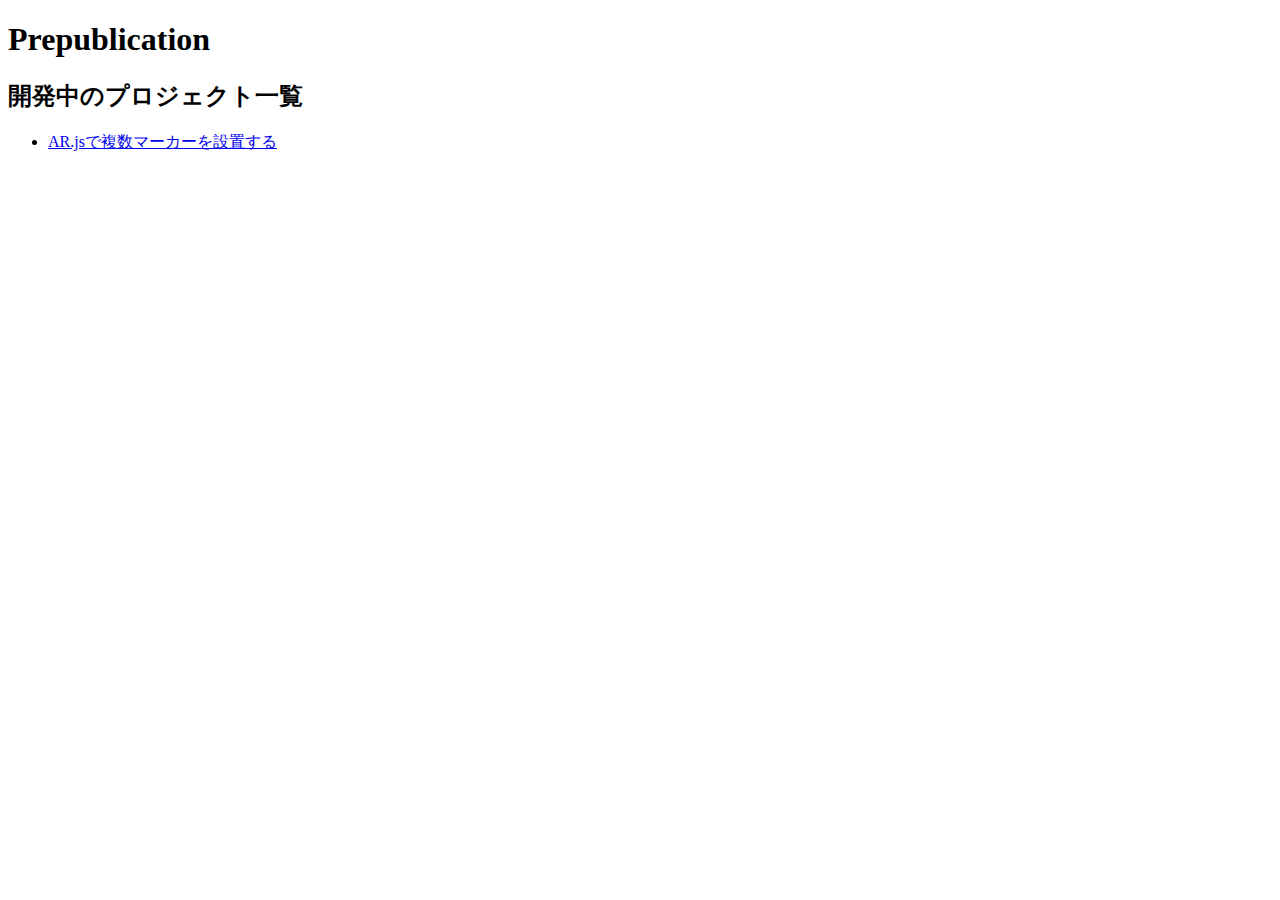
==== webar/index.html @ 7d4d7b02 "First commit" ====
<!DOCTYPE html>
<html>

<head>
    <title>TOP / prepublication</title>
    <meta charset="utf-8" />
    <meta name="viewport" content="width=device-width, initial-scale=1" />
    <meta property="og:url" content="#" />
    <meta property="og:type" content="website" />
    <meta property="og:title" content="#" />
    <meta property="og:description" content="#" />
    <meta property="og:site_name" content="#" />
    <meta property="og:image" content="#" />
    <link rel="stylesheet" href="https://cdn.simplecss.org/simple.min.css">
</head>

<body>
    <header><h1>Prepublication</h1></header>
    <main>
        <h2>開発中のプロジェクト一覧</h2>
        <article>
            <ul>
                <li><a href="./MultiMarkersTest.html">AR.jsで複数マーカーを設置する</a></li>
            </ul>
        </article>
    </main>
</body>

</html>
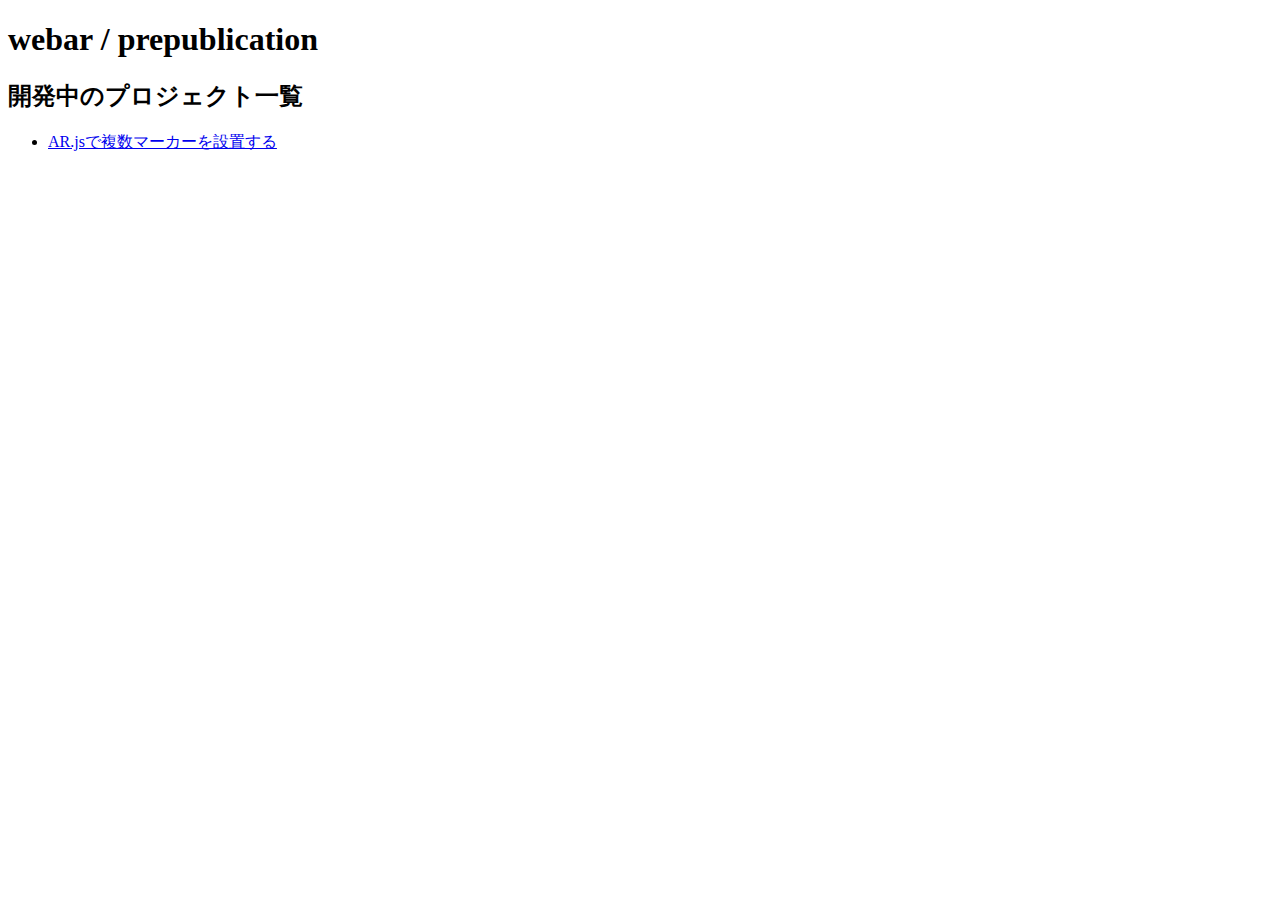
==== commit d242a732: "#" ====
--- a/webar/index.html
+++ b/webar/index.html
@@ -2,7 +2,7 @@
 <html>
 
 <head>
-    <title>TOP / prepublication</title>
+    <title>webar / experiment</title>
     <meta charset="utf-8" />
     <meta name="viewport" content="width=device-width, initial-scale=1" />
     <meta property="og:url" content="#" />
@@ -15,7 +15,7 @@
 </head>
 
 <body>
-    <header><h1>Prepublication</h1></header>
+    <header><h1>webar / prepublication</h1></header>
     <main>
         <h2>開発中のプロジェクト一覧</h2>
         <article>
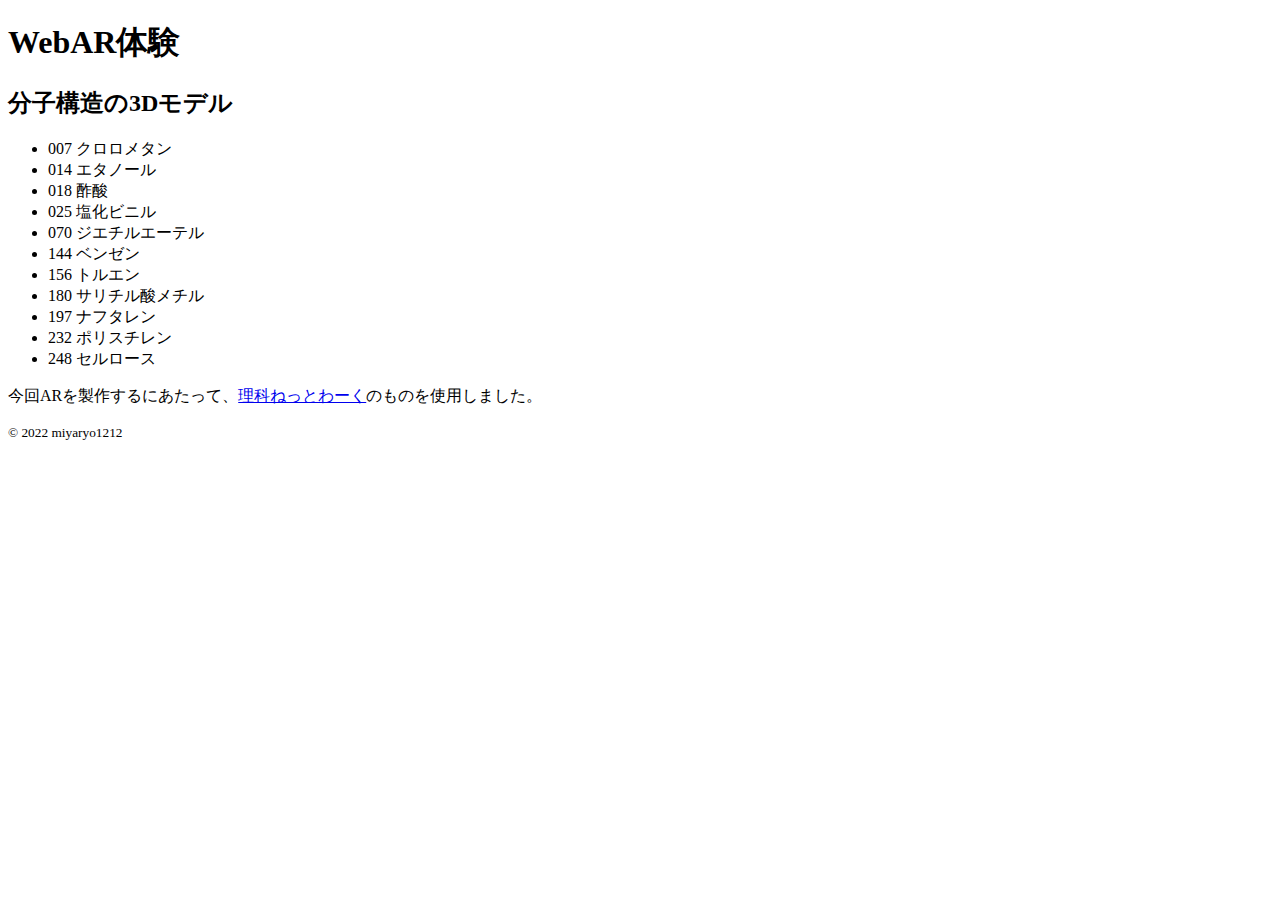
==== commit 479f5e09: "#" ====
--- a/webar/index.html
+++ b/webar/index.html
@@ -2,28 +2,55 @@
 <html>
 
 <head>
-    <title>webar / experiment</title>
+    <title>WebARを体験しよう！ - A-Frame + AR.js / 物理化学班 </title>
     <meta charset="utf-8" />
     <meta name="viewport" content="width=device-width, initial-scale=1" />
-    <meta property="og:url" content="#" />
+    <meta property="og:url" content="https://miyaryo1212.github.io/webar/index.html" />
     <meta property="og:type" content="website" />
-    <meta property="og:title" content="#" />
-    <meta property="og:description" content="#" />
-    <meta property="og:site_name" content="#" />
+    <meta property="og:title" content="WebARを体験しよう！" />
+    <meta property="og:description" content="A-FrameとAR.jsを用いてブラウザ上でARを体験！" />
+    <meta property="og:site_name" content="butsukaga" />
     <meta property="og:image" content="#" />
     <link rel="stylesheet" href="https://cdn.simplecss.org/simple.min.css">
 </head>
 
 <body>
-    <header><h1>webar / prepublication</h1></header>
+    <header>
+        <h1>WebAR体験</h1>
+    </header>
     <main>
-        <h2>開発中のプロジェクト一覧</h2>
         <article>
-            <ul>
-                <li><a href="./MultiMarkersTest.html">AR.jsで複数マーカーを設置する</a></li>
-            </ul>
+            <h2>分子構造の3Dモデル</h2>
+                <ul>
+                    <li>007 クロロメタン</li>
+                    <li>014 エタノール</li>
+                    <li>018 酢酸</li>
+                    <li>025 塩化ビニル</li>
+                    <li>070 ジエチルエーテル</li>
+                    <li>144 ベンゼン</li>
+                    <li>156 トルエン</li>
+                    <li>180 サリチル酸メチル</li>
+                    <li>197 ナフタレン</li>
+                    <li>232 ポリスチレン</li>
+                    <li>248 セルロース</li>
+                </ul>
+                <p>今回ARを製作するにあたって、<a href="https://rika-net.com/contents/cp0010/start.html" target="_blank">理科ねっとわーく</a>のものを使用しました。
         </article>
     </main>
+    <footer>
+        <small>&#xA9; 2022 miyaryo1212</small><br>
+    </footer>
 </body>
 
+<script>
+    const devices = (await navigator.mediaDevices.enumerateDevices())
+    .filter((device) => device.kind === 'videoinput')
+    .map((device) => {
+      return {
+        text: device.label,
+        value: device.deviceId,
+      };
+    });
+</script>
+
 </html>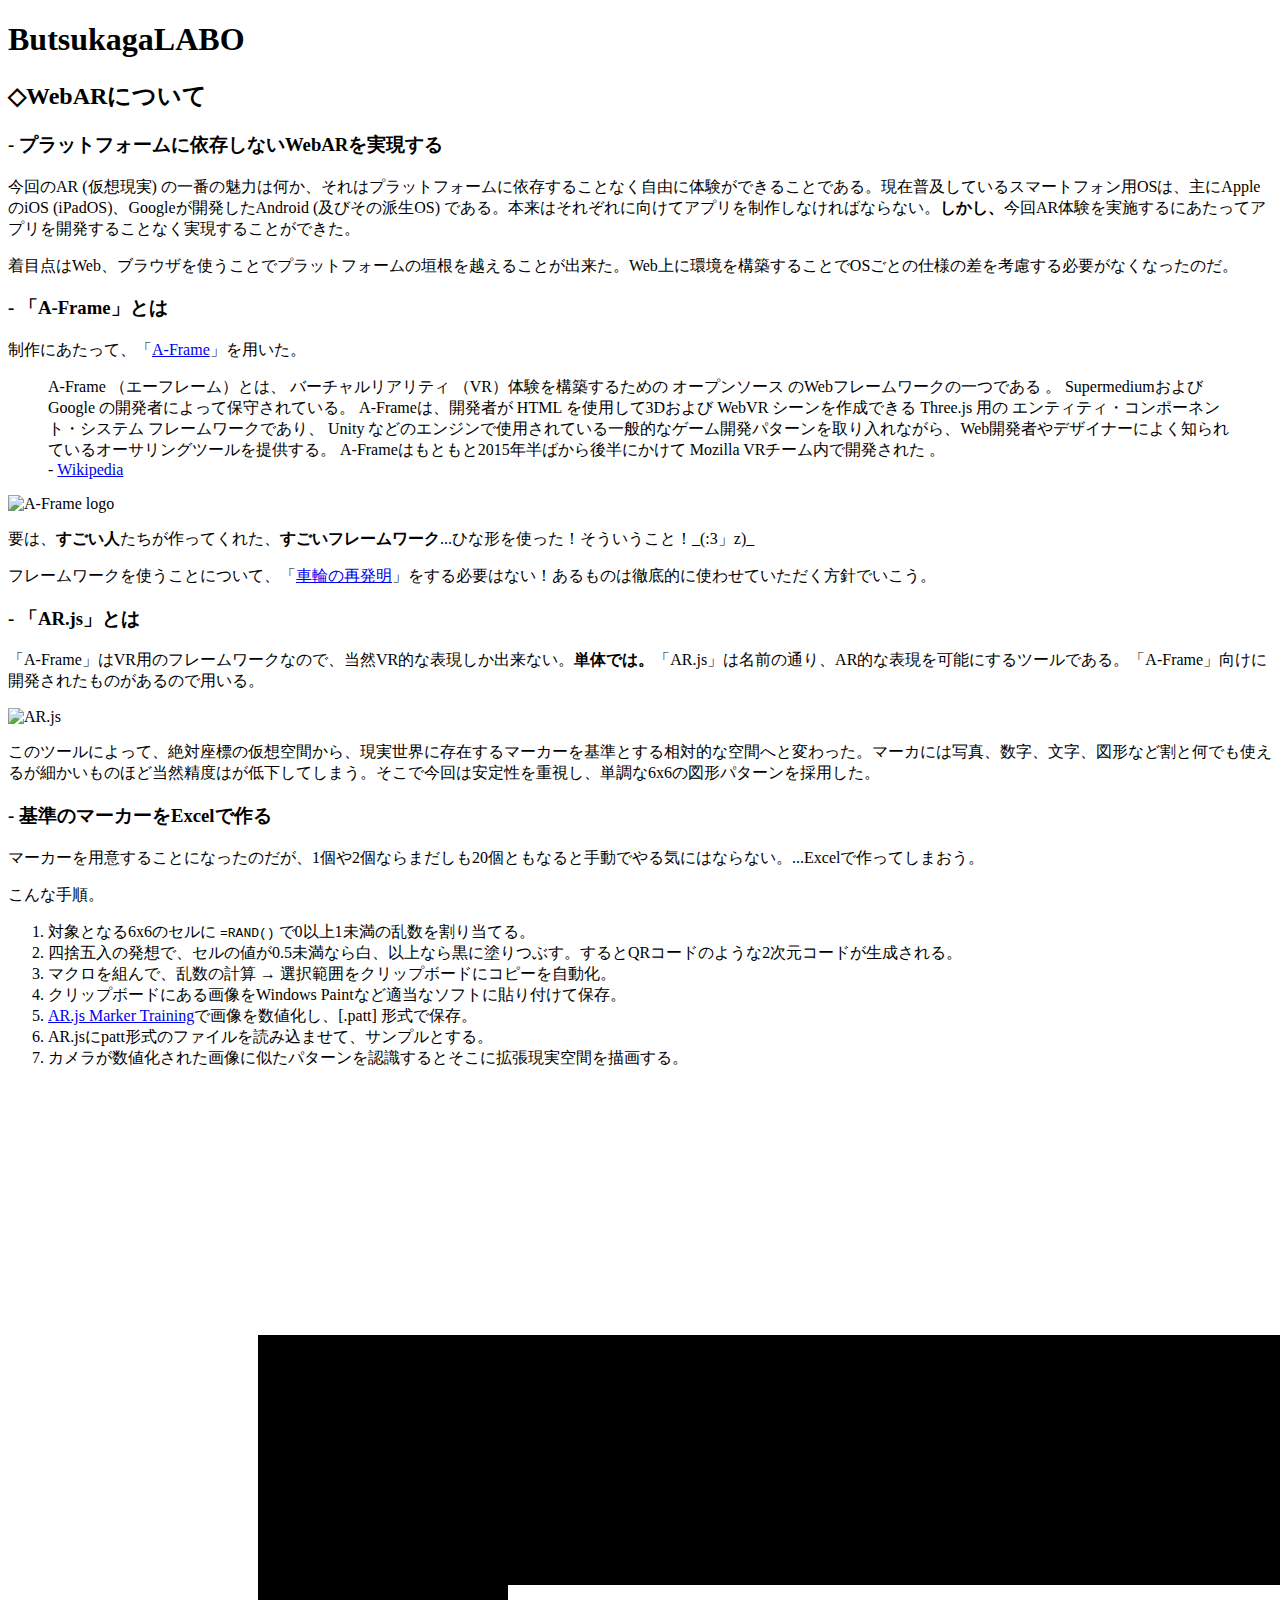
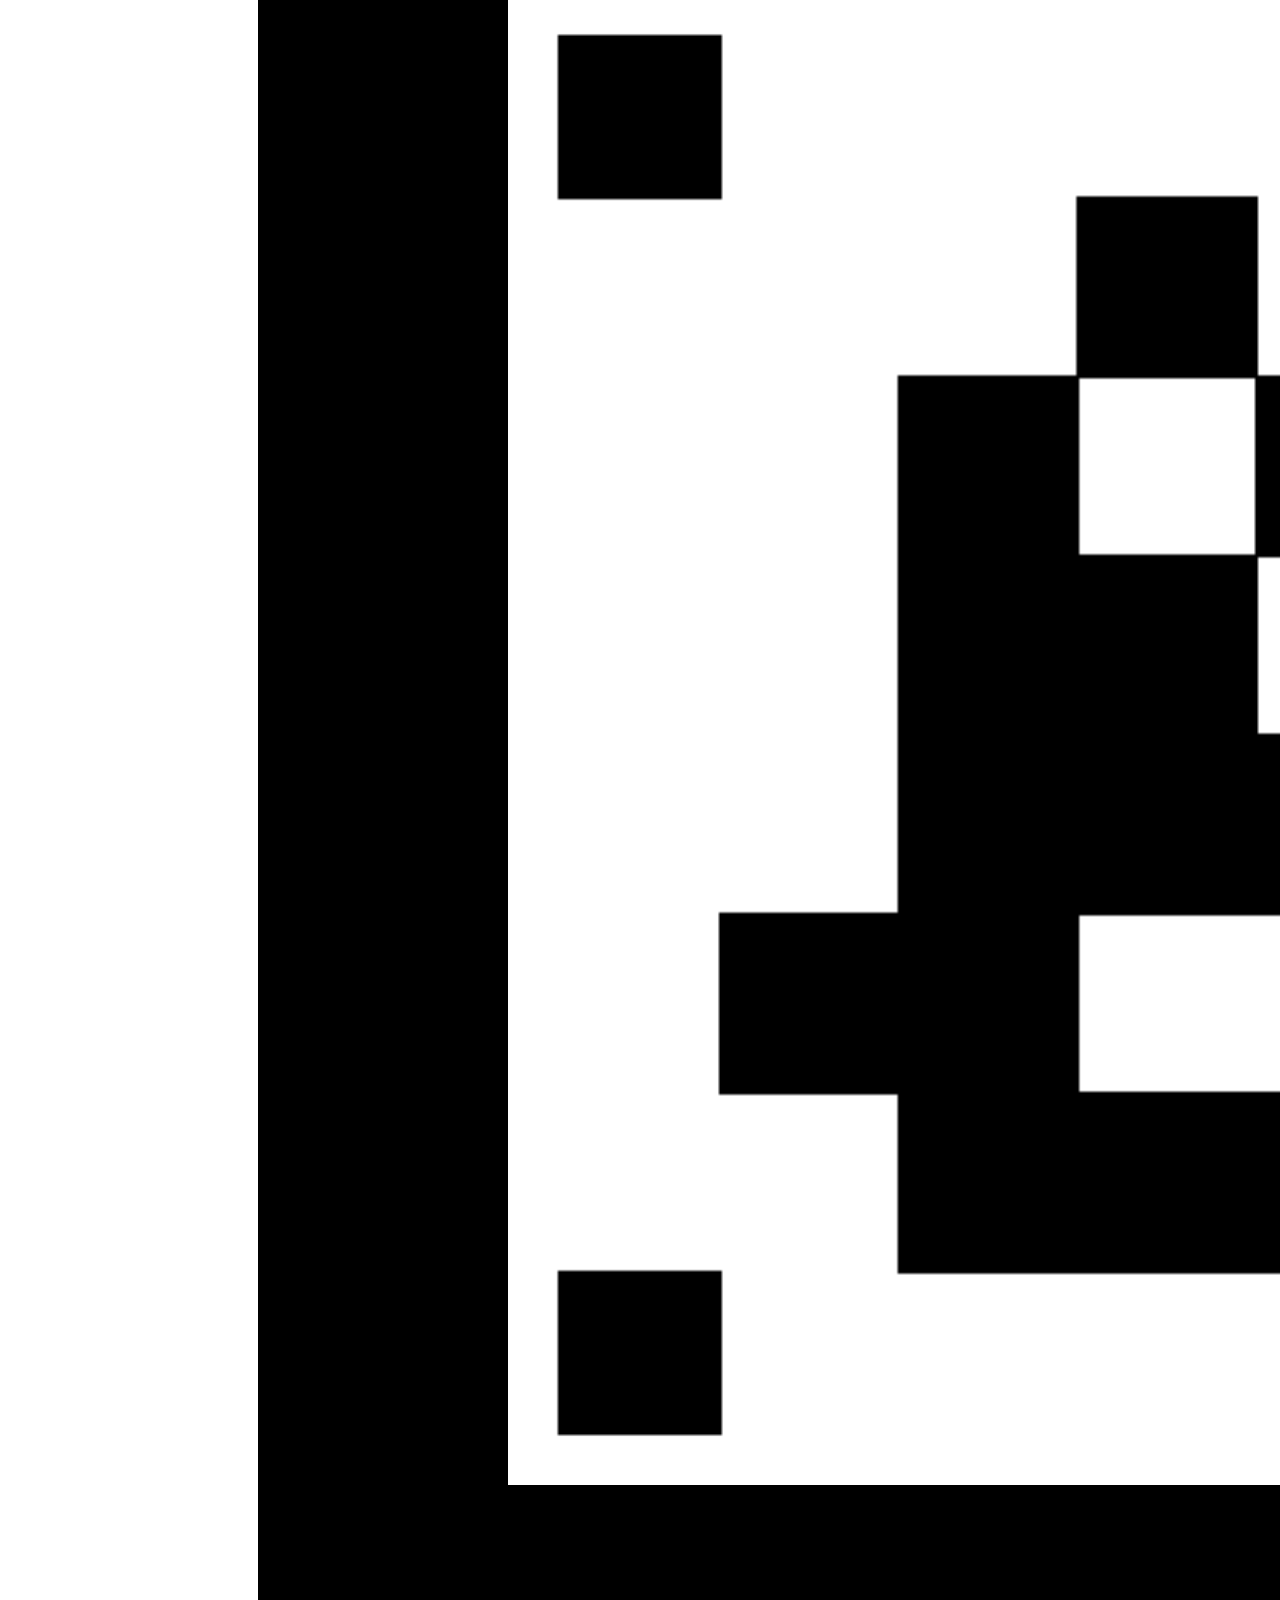
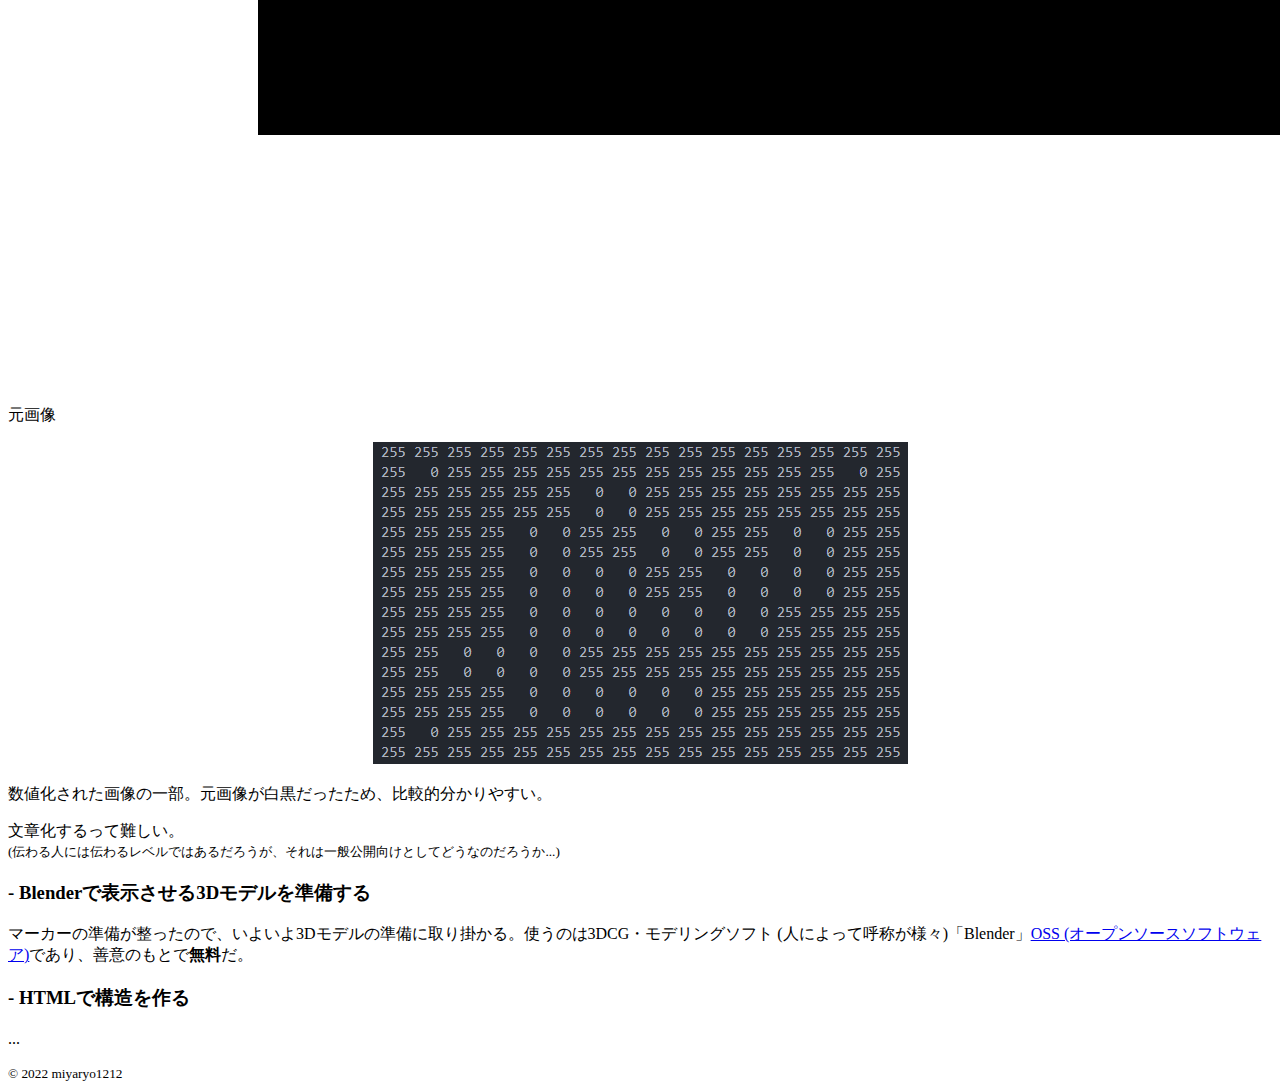
==== commit 6d64b89e: "#" ====
--- a/webar/index.html
+++ b/webar/index.html
@@ -2,13 +2,13 @@
 <html>
 
 <head>
-    <title>WebARを体験しよう！ - A-Frame + AR.js / 物理化学班 </title>
+    <title>A-Frame + AR.jsでWebAR！ / 物理化学班 </title>
     <meta charset="utf-8" />
     <meta name="viewport" content="width=device-width, initial-scale=1" />
     <meta property="og:url" content="https://miyaryo1212.github.io/webar/index.html" />
     <meta property="og:type" content="website" />
-    <meta property="og:title" content="WebARを体験しよう！" />
-    <meta property="og:description" content="A-FrameとAR.jsを用いてブラウザ上でARを体験！" />
+    <meta property="og:title" content="WebARの可能性を探る" />
+    <meta property="og:description" content="「A-Frame」と「AR.js」を用いてプラットフォームに依存しないWebARを実現する。" />
     <meta property="og:site_name" content="butsukaga" />
     <meta property="og:image" content="#" />
     <link rel="stylesheet" href="https://cdn.simplecss.org/simple.min.css">
@@ -16,11 +16,78 @@
 
 <body>
     <header>
-        <h1>WebAR体験</h1>
+        <h1>ButsukagaLABO</h1>
     </header>
     <main>
         <article>
-            <h2>分子構造の3Dモデル</h2>
+            <h2>◇WebARについて</h2>
+
+            <h3>- プラットフォームに依存しないWebARを実現する</h3>
+            <p>今回のAR (仮想現実) の一番の魅力は何か、それはプラットフォームに依存することなく自由に体験ができることである。現在普及しているスマートフォン用OSは、主にAppleのiOS
+                (iPadOS)、Googleが開発したAndroid (及びその派生OS)
+                である。本来はそれぞれに向けてアプリを制作しなければならない。<b>しかし、</b>今回AR体験を実施するにあたってアプリを開発することなく実現することができた。</p>
+            <p>着目点はWeb、ブラウザを使うことでプラットフォームの垣根を越えることが出来た。Web上に環境を構築することでOSごとの仕様の差を考慮する必要がなくなったのだ。</p>
+
+            <h3>- 「A-Frame」とは</h3>
+            <p>制作にあたって、「<a href="https://aframe.io/" target="_blank">A-Frame</a>」を用いた。</p>
+            <blockquote>A-Frame （エーフレーム）とは、 バーチャルリアリティ （VR）体験を構築するための オープンソース のWebフレームワークの一つである 。 Supermediumおよび
+                Google の開発者によって保守されている。 A-Frameは、開発者が HTML を使用して3Dおよび WebVR シーンを作成できる Three.js 用の
+                エンティティ・コンポーネント・システム フレームワークであり、 Unity
+                などのエンジンで使用されている一般的なゲーム開発パターンを取り入れながら、Web開発者やデザイナーによく知られているオーサリングツールを提供する。
+                A-Frameはもともと2015年半ばから後半にかけて Mozilla VRチーム内で開発された 。
+                <br>- <a
+                    href="https://www.bing.com/ck/a?!&&p=49d508099d80668a09d4a5f40ebac913723f100a03a2918655ebb20542b6a814JmltdHM9MTY1Mzk4OTE4NyZpZ3VpZD0xM2Y0MGY1MS05MDU2LTQ2ZjctYmE3YS1iN2ZhNWVmNmRkYjImaW5zaWQ9NTQzOA&ptn=3&fclid=bf4b4e8b-e0c3-11ec-a5cf-aafff722d964&u=[base64]&ntb=1"
+                    target="_blank">Wikipedia</a>
+            </blockquote>
+            <p><img src="https://www.drupal.org/files/project-images/download_6.png" alt="A-Frame logo"></p>
+            <p>要は、<strong>すごい人</strong>たちが作ってくれた、<strong>すごいフレームワーク</strong>...ひな形を使った！そういうこと！_(:3」z)_</p>
+            <p>フレームワークを使うことについて、「<a
+                    href="https://www.bing.com/search?q=%E8%BB%8A%E8%BC%AA%E3%81%AE%E5%86%8D%E9%96%8B%E7%99%BA&cvid=ebd652a78b4944dfa90a991851e0a2bb&aqs=edge..69i57.3334j0j1&pglt=161&FORM=ANNTA1&PC=LCTS"
+                    target="_blank">車輪の再発明</a>」をする必要はない！あるものは徹底的に使わせていただく方針でいこう。
+            </p>
+
+            <h3>- 「AR.js」とは</h3>
+            <p>「A-Frame」はVR用のフレームワークなので、当然VR的な表現しか出来ない。<strong>単体では。</strong>「AR.js」は名前の通り、AR的な表現を可能にするツールである。「A-Frame」向けに開発されたものがあるので用いる。
+            </p>
+            <p><img src="https://ar-js-org.github.io/AR.js-Docs/logo.png" alt="AR.js"></p>
+            <p>このツールによって、絶対座標の仮想空間から、現実世界に存在するマーカーを基準とする相対的な空間へと変わった。マーカには写真、数字、文字、図形など割と何でも使えるが細かいものほど当然精度はが低下してしまう。そこで今回は安定性を重視し、単調な6x6の図形パターンを採用した。
+            </p>
+
+            <h3>- 基準のマーカーをExcelで作る</h3>
+            <p>マーカーを用意することになったのだが、1個や2個ならまだしも20個ともなると手動でやる気にはならない。...Excelで作ってしまおう。</p>
+            <p>こんな手順。</p>
+            <ol>
+                <li>対象となる6x6のセルに <code>=RAND()</code> で0以上1未満の乱数を割り当てる。 </li>
+                <li>四捨五入の発想で、セルの値が0.5未満なら白、以上なら黒に塗りつぶす。するとQRコードのような2次元コードが生成される。</li>
+                <li>マクロを組んで、乱数の計算 → 選択範囲をクリップボードにコピーを自動化。</li>
+                <li>クリップボードにある画像をWindows Paintなど適当なソフトに貼り付けて保存。</li>
+                <li><a href="https://jeromeetienne.github.io/AR.js/three.js/examples/marker-training/examples/generator.html"
+                        target="_blank">AR.js Marker Training</a>で画像を数値化し、[.patt] 形式で保存。</li>
+                <li>AR.jsにpatt形式のファイルを読み込ませて、サンプルとする。</li>
+                <li>カメラが数値化された画像に似たパターンを認識するとそこに拡張現実空間を描画する。</li>
+            </ol>
+            <p><img src="./images/marker/pattern-6x6.marker.001.png" alt="marker001"></p>
+            <p>元画像</p>
+            <p style="text-align:center"><img src="./images/Screenshot 2022-06-01 012226.png" alt=""></p>
+            <p>数値化された画像の一部。元画像が白黒だったため、比較的分かりやすい。</p>
+            <p>文章化するって難しい。
+                <br><small>(伝わる人には伝わるレベルではあるだろうが、それは一般公開向けとしてどうなのだろうか...)</small>
+            </p>
+
+            <h3>- Blenderで表示させる3Dモデルを準備する</h3>
+            <p>マーカーの準備が整ったので、いよいよ3Dモデルの準備に取り掛かる。使うのは3DCG・モデリングソフト (人によって呼称が様々)「Blender」<a href="https://wa3.i-3-i.info/word15874.html" target="_blank">OSS (オープンソースソフトウェア)</a>であり、善意のもとで<b>無料</b>だ。</p>
+
+            <h3>- HTMLで構造を作る</h3>
+            <p>...</p>
+        </article>
+    </main>
+    <footer>
+        <small>&#xA9; 2022 miyaryo1212</small><br>
+    </footer>
+</body>
+
+<!--
+    
                 <ul>
                     <li>007 クロロメタン</li>
                     <li>014 エタノール</li>
@@ -35,22 +102,6 @@
                     <li>248 セルロース</li>
                 </ul>
                 <p>今回ARを製作するにあたって、<a href="https://rika-net.com/contents/cp0010/start.html" target="_blank">理科ねっとわーく</a>のものを使用しました。
-        </article>
-    </main>
-    <footer>
-        <small>&#xA9; 2022 miyaryo1212</small><br>
-    </footer>
-</body>
-
-<script>
-    const devices = (await navigator.mediaDevices.enumerateDevices())
-    .filter((device) => device.kind === 'videoinput')
-    .map((device) => {
-      return {
-        text: device.label,
-        value: device.deviceId,
-      };
-    });
-</script>
+-->
 
 </html>